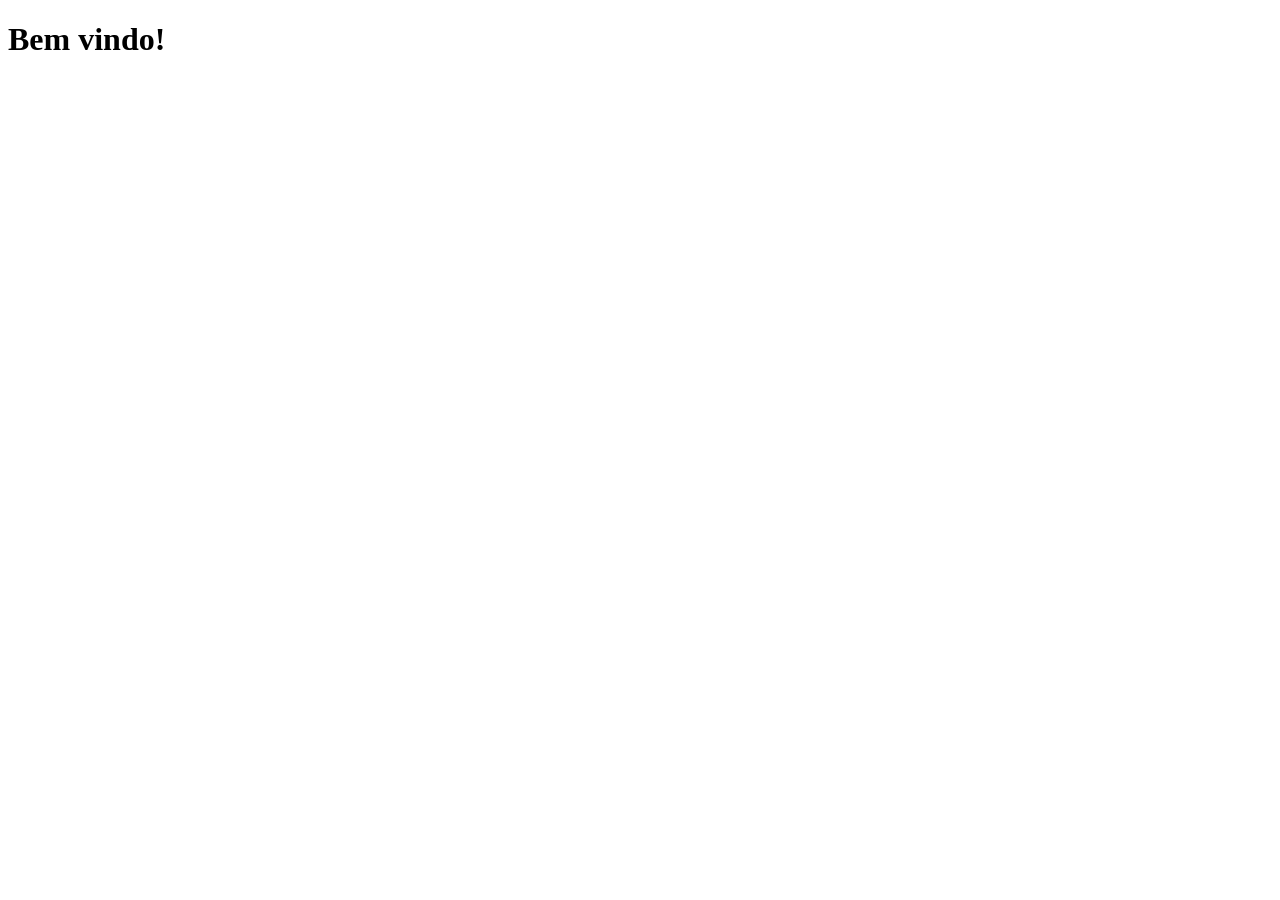
==== index.html @ 17c2cc46 "Criação do HTML básico." ====
<!DOCTYPE html>
<!-- Este é um doctype ou DTD, o que define o tipo de HTML a ser carregado na máquina do cliente, ele informa ao navegador qual conjunto de bibliotecas carregar para que todo a estrutura seja otmizada de forma rápida e segura.-->
<!-- Eu sou um comentário em HTML, eu sou ignorado pelo interpretador do navegador e não sou apresentado aos usuários. -->
<html lang="pt-br">
	<head>
		<meta charset="UTF-8">
		<title>Primeira Página</title>
	</head>
	<body>
		<h1>Bem vindo!</h1>
	</body>
</html>
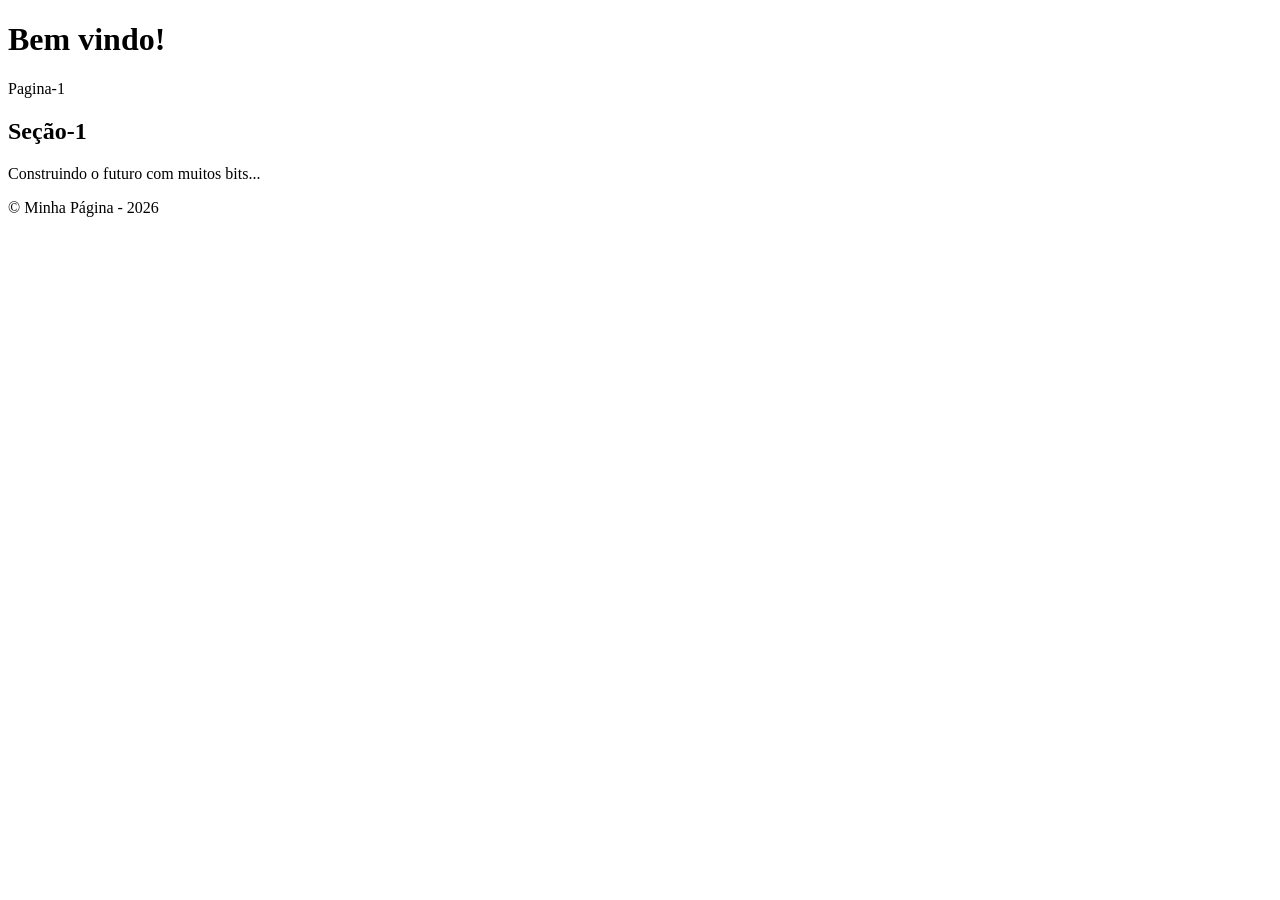
==== commit 9dd43f6b: "Reestruturando o inex.html para melhorar a semântica." ====
--- a/index.html
+++ b/index.html
@@ -7,6 +7,19 @@
 		<title>Primeira Página</title>
 	</head>
 	<body>
+		<header>
 		<h1>Bem vindo!</h1>
+		<nav>
+		   <a>Pagina-1</a>
+		</header>
+		<main>
+			<section>
+				<h2>Seção-1</h2>
+				<p>Construindo o futuro com muitos bits...</p>
+			</section>
+		</main>
+		<footer>
+			<p>&copy; Minha Página - 2026</p>
+		</footer>
 	</body>
 </html>
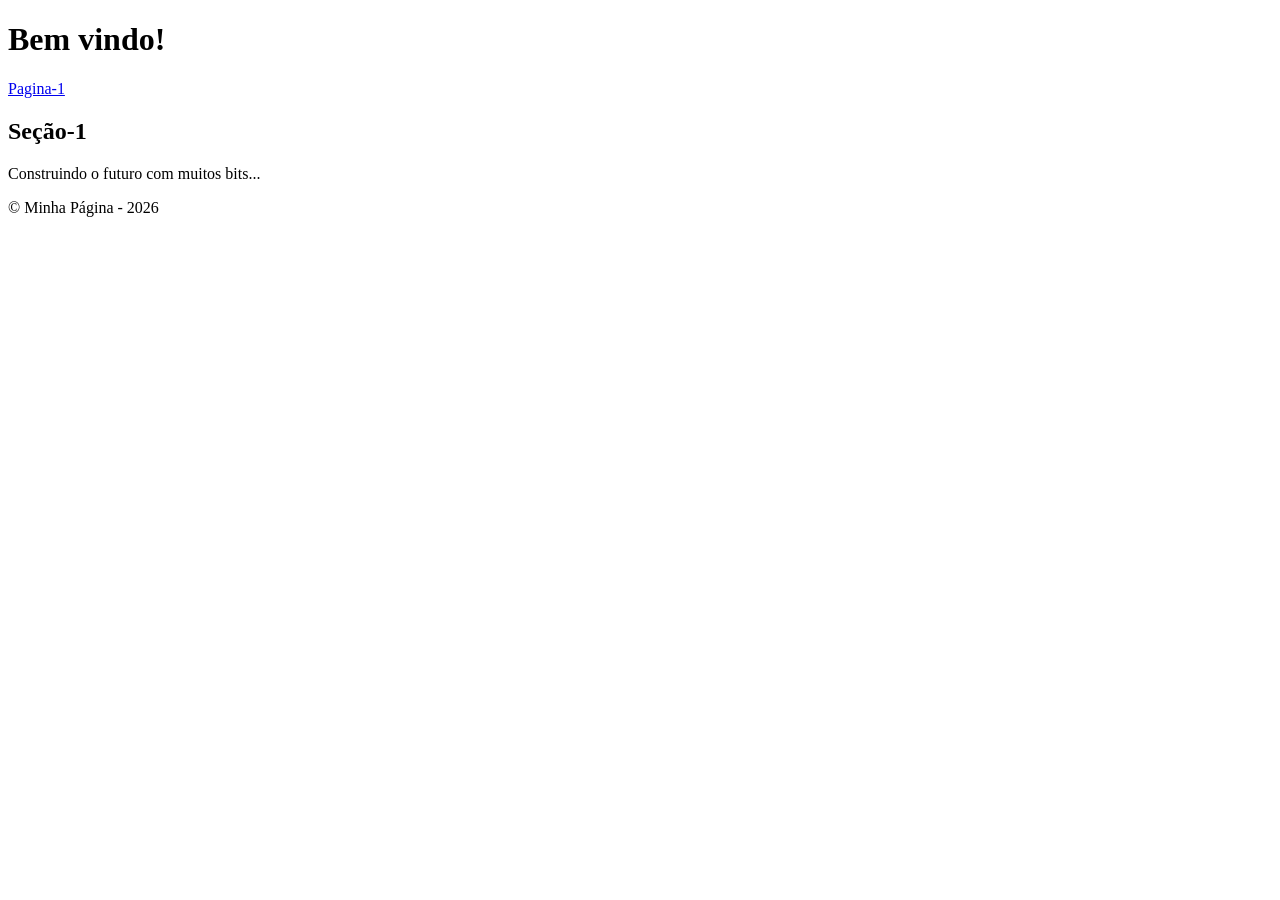
==== commit 27fa9821: "Criando hyperlinks entre paginas." ====
--- a/index.html
+++ b/index.html
@@ -10,7 +10,7 @@
 		<header>
 		<h1>Bem vindo!</h1>
 		<nav>
-		   <a>Pagina-1</a>
+		   <a href="./pagina1.html">Pagina-1</a>
 		</header>
 		<main>
 			<section>
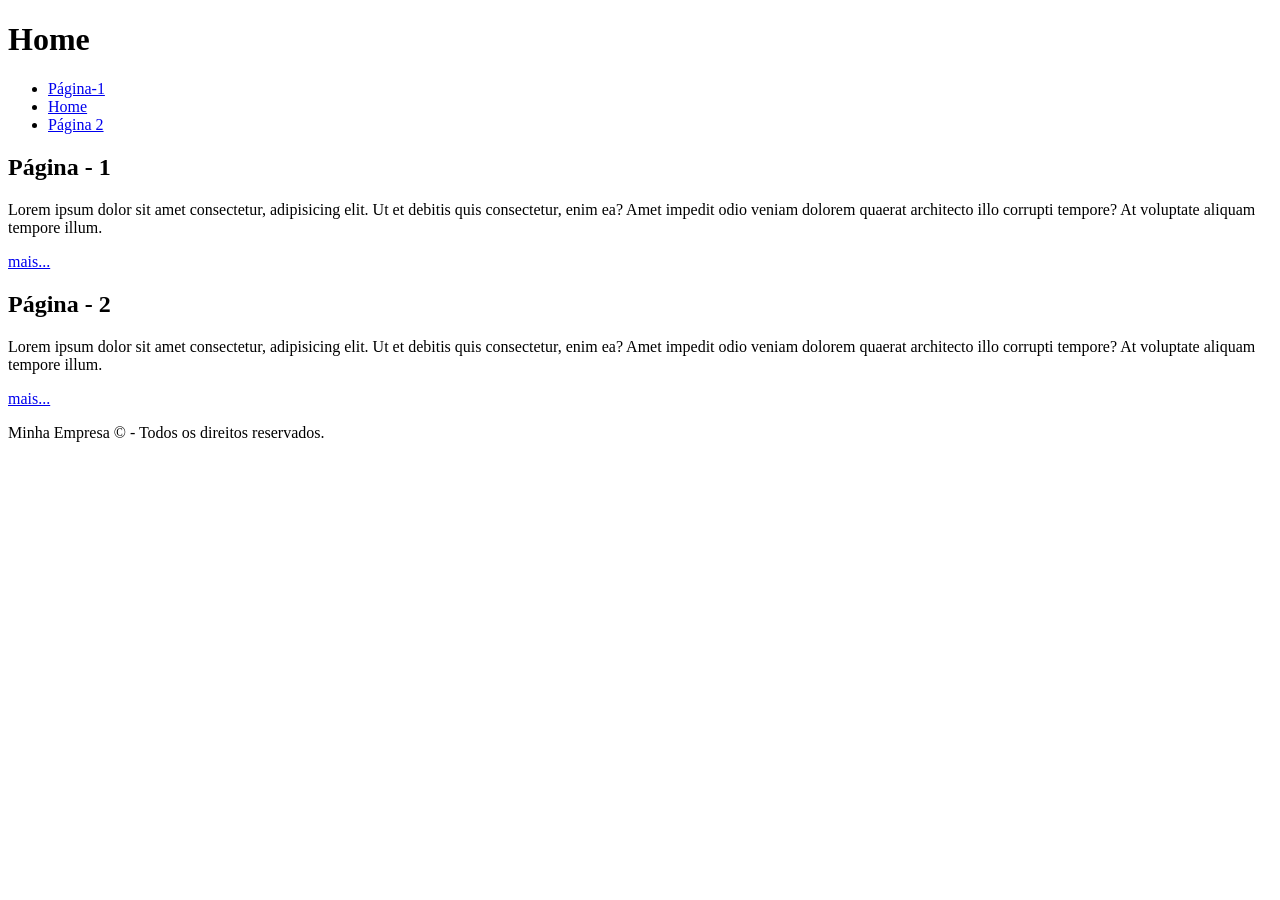
==== commit d534376d: "feat: identação paginas" ====
--- a/index.html
+++ b/index.html
@@ -1,25 +1,39 @@
 <!DOCTYPE html>
-<!-- Este é um doctype ou DTD, o que define o tipo de HTML a ser carregado na máquina do cliente, ele informa ao navegador qual conjunto de bibliotecas carregar para que todo a estrutura seja otmizada de forma rápida e segura.-->
-<!-- Eu sou um comentário em HTML, eu sou ignorado pelo interpretador do navegador e não sou apresentado aos usuários. -->
 <html lang="pt-br">
-	<head>
-		<meta charset="UTF-8">
-		<title>Primeira Página</title>
-	</head>
-	<body>
-		<header>
-		<h1>Bem vindo!</h1>
-		<nav>
-		   <a href="./pagina1.html">Pagina-1</a>
-		</header>
-		<main>
-			<section>
-				<h2>Seção-1</h2>
-				<p>Construindo o futuro com muitos bits...</p>
-			</section>
-		</main>
-		<footer>
-			<p>&copy; Minha Página - 2026</p>
-		</footer>
-	</body>
+ <head>
+  <meta charset="UTF-8">
+  <meta name="viewport" content="width=device-width, initial-scale=1.0">
+  <title>Página Inicial</title>
+ </head>
+ <body>
+  
+  <header>
+    <h1>Home</h1>
+    	<nav>
+    		<ul>
+        		<li> <a href="./pagina1.html">  Página-1  </a> </li>
+        		<li><a href="./index.html">Home</a></li>
+        		<li><a href="./paginas/pagina2.html">Página 2</a></li>
+   			</ul>
+   	</nav>
+  </header>
+
+  <main>
+   <section>
+    	<h2>Página - 1</h2>
+   			 <p>Lorem ipsum dolor sit amet consectetur, adipisicing elit. Ut et debitis quis consectetur, enim ea? Amet impedit odio veniam dolorem quaerat architecto illo corrupti tempore? At voluptate aliquam tempore illum.</p>
+    	<a href="./pagina1.html">mais...</a>
+	</section>
+    <section>
+    	<h2>Página - 2</h2>
+    		<p>Lorem ipsum dolor sit amet consectetur, adipisicing elit. Ut et debitis quis consectetur, enim ea? Amet impedit odio veniam dolorem quaerat architecto illo corrupti tempore? At voluptate aliquam tempore illum.</p>
+    	<a href="./paginas/pagina2.html">mais...</a>
+	</section>
+  </main>
+
+  <footer>
+   <p>Minha Empresa &copy; - Todos os direitos reservados.</p>
+  </footer>
+
+ </body>
 </html>
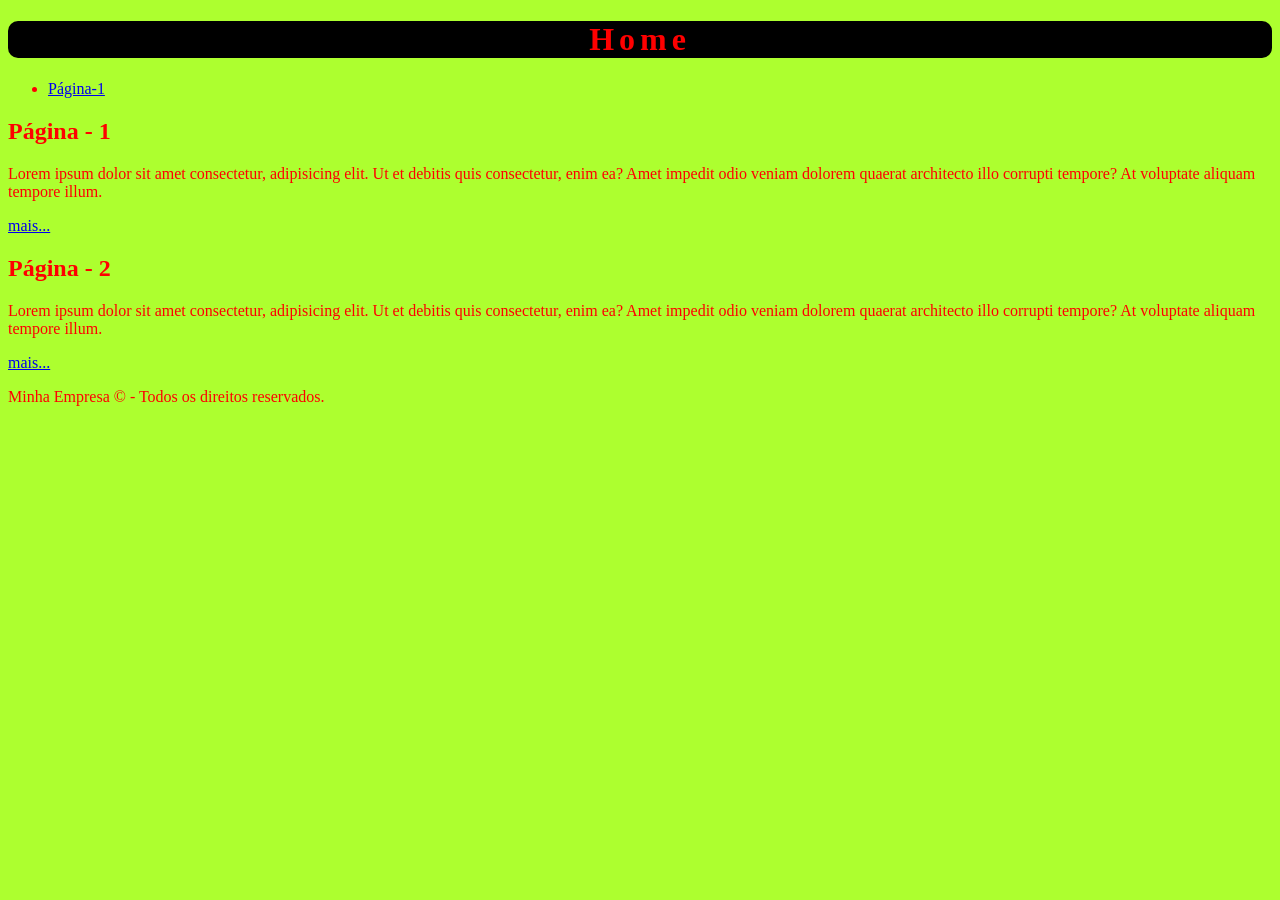
==== commit 9b0659ff: "feat: escrevendo o README" ====
--- a/index.html
+++ b/index.html
@@ -1,39 +1,37 @@
 <!DOCTYPE html>
 <html lang="pt-br">
- <head>
-  <meta charset="UTF-8">
-  <meta name="viewport" content="width=device-width, initial-scale=1.0">
-  <title>Página Inicial</title>
- </head>
- <body>
-  
-  <header>
-    <h1>Home</h1>
-    	<nav>
-    		<ul>
-        		<li> <a href="./pagina1.html">  Página-1  </a> </li>
-        		<li><a href="./index.html">Home</a></li>
-        		<li><a href="./paginas/pagina2.html">Página 2</a></li>
-   			</ul>
-   	</nav>
-  </header>
+	<head>
+		<meta charset="UTF-8">
+		<meta name="viewport" content="width=device-width, initial-scale=1.0">
+		<title>Página Inicial</title>
+	</head>
+	<body style="background-color: greenyellow;color:red;">
+		
+		<header>
+			<h1 style="text-align: center;background-color: black;border-radius: 10px;letter-spacing: 5px;">Home</h1>
+			<nav>
+				<ul>
+					<li> <a href="./pagina1.html">  Página-1  </a> </li>
+				</ul>
+			</nav>
+		</header>
 
-  <main>
-   <section>
-    	<h2>Página - 1</h2>
-   			 <p>Lorem ipsum dolor sit amet consectetur, adipisicing elit. Ut et debitis quis consectetur, enim ea? Amet impedit odio veniam dolorem quaerat architecto illo corrupti tempore? At voluptate aliquam tempore illum.</p>
-    	<a href="./pagina1.html">mais...</a>
-	</section>
-    <section>
-    	<h2>Página - 2</h2>
-    		<p>Lorem ipsum dolor sit amet consectetur, adipisicing elit. Ut et debitis quis consectetur, enim ea? Amet impedit odio veniam dolorem quaerat architecto illo corrupti tempore? At voluptate aliquam tempore illum.</p>
-    	<a href="./paginas/pagina2.html">mais...</a>
-	</section>
-  </main>
+		<main>
+			<section> 
+				<h2>Página - 1</h2>
+				<p>Lorem ipsum dolor sit amet consectetur, adipisicing elit. Ut et debitis quis consectetur, enim ea? Amet impedit odio veniam dolorem quaerat architecto illo corrupti tempore? At voluptate aliquam tempore illum.</p>
+				<a href="./pagina1.html">mais...</a>
+			</section>
+			<section>
+				<h2>Página - 2</h2>
+				<p>Lorem ipsum dolor sit amet consectetur, adipisicing elit. Ut et debitis quis consectetur, enim ea? Amet impedit odio veniam dolorem quaerat architecto illo corrupti tempore? At voluptate aliquam tempore illum.</p>
+				<a href="./paginas/pagina2.html">mais...</a>
+			</section>
+		</main>
 
-  <footer>
-   <p>Minha Empresa &copy; - Todos os direitos reservados.</p>
-  </footer>
+		<footer>
+			<p>Minha Empresa &copy; - Todos os direitos reservados.</p>
+		</footer>
 
- </body>
-</html>
+	</body>
+</html>
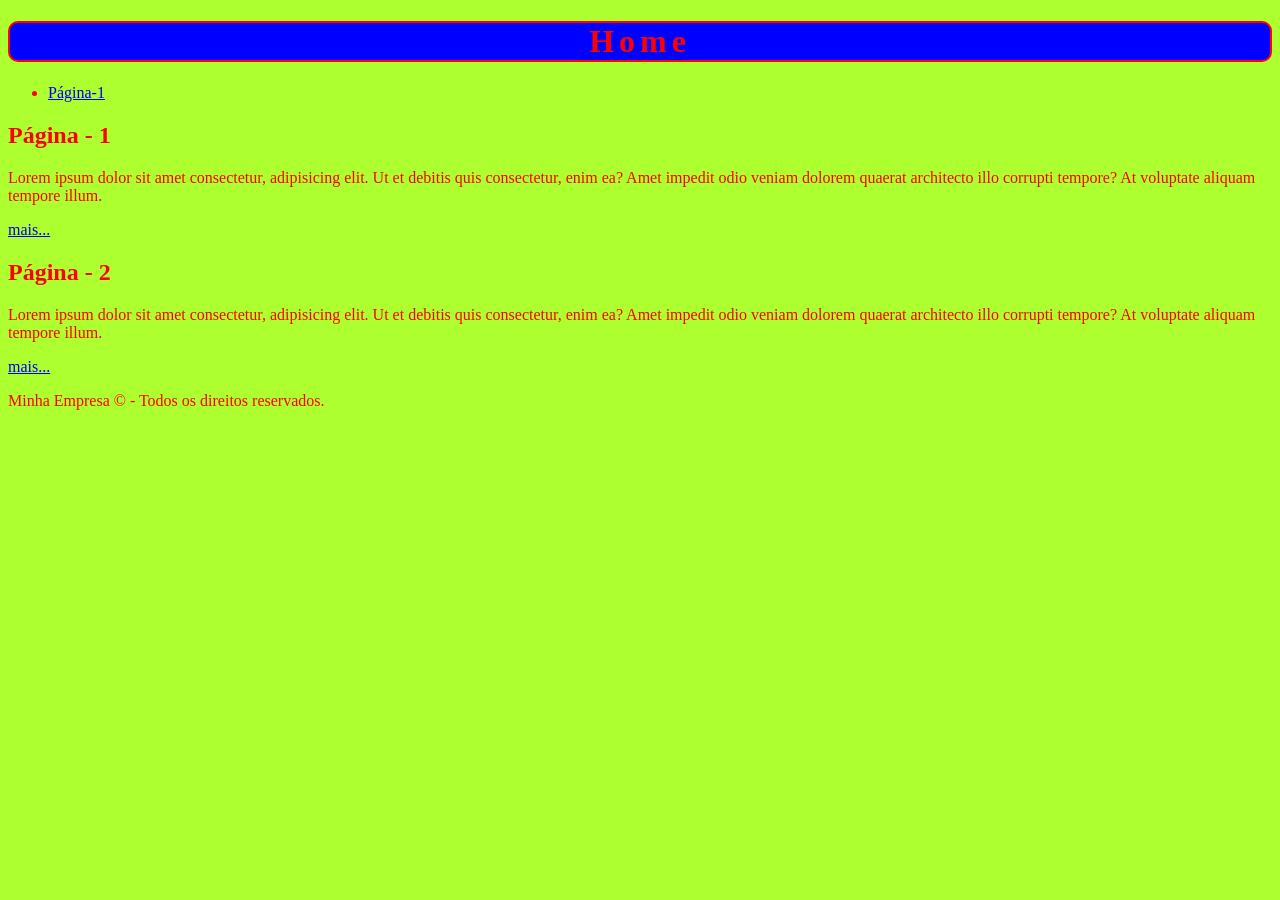
==== commit 7c2de04a: "feat: Limpando o projeto do css inlide e interno." ====
--- a/index.html
+++ b/index.html
@@ -4,6 +4,14 @@
 		<meta charset="UTF-8">
 		<meta name="viewport" content="width=device-width, initial-scale=1.0">
 		<title>Página Inicial</title>
+		
+		<style>
+			h1 {
+				border: 2px solid red;
+				background-color: blue !important;
+			}
+		</style>
+
 	</head>
 	<body style="background-color: greenyellow;color:red;">
 		
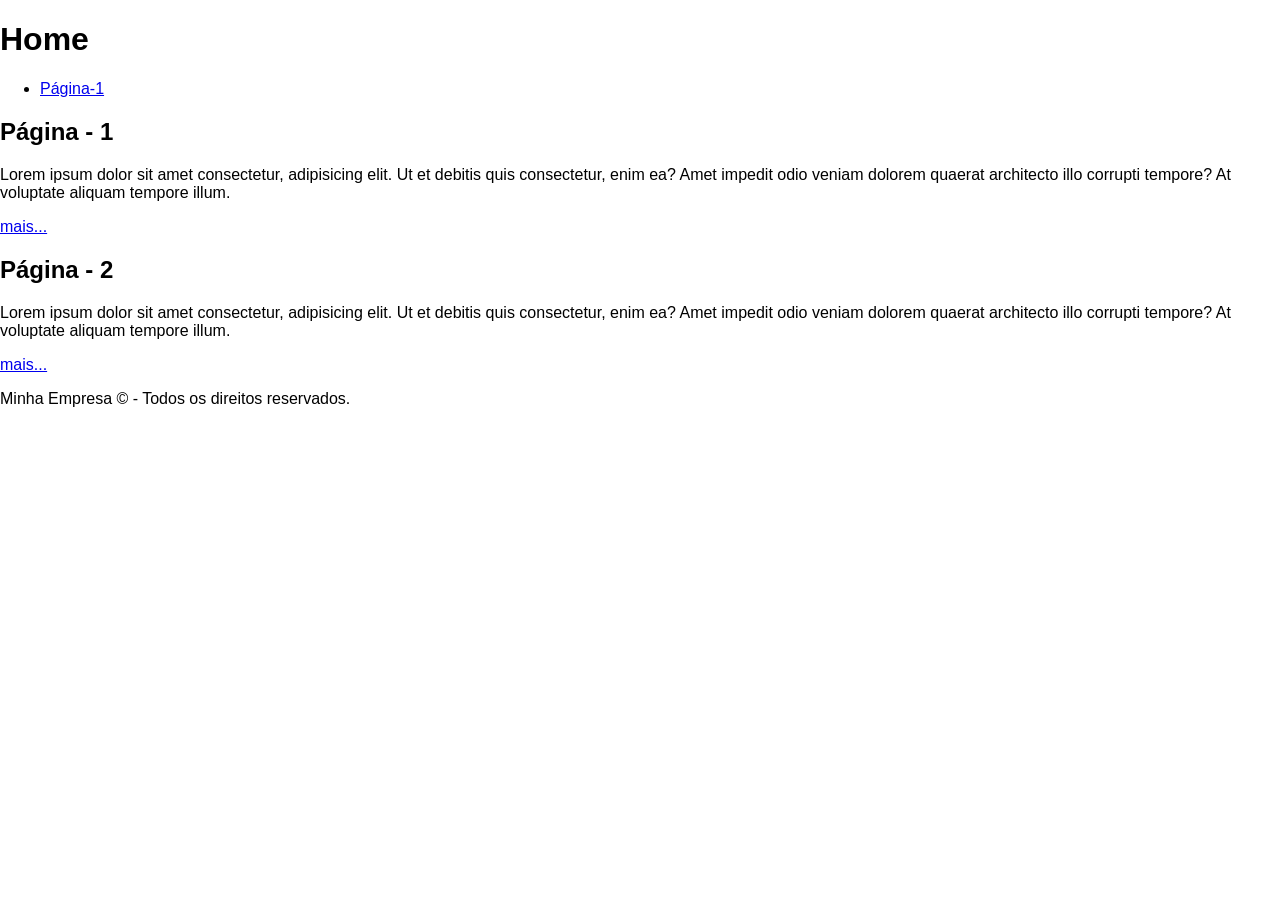
==== commit bb6298fb: "feat: ajustando css externo" ====
--- a/index.html
+++ b/index.html
@@ -4,22 +4,16 @@
 		<meta charset="UTF-8">
 		<meta name="viewport" content="width=device-width, initial-scale=1.0">
 		<title>Página Inicial</title>
-		
-		<style>
-			h1 {
-				border: 2px solid red;
-				background-color: blue !important;
-			}
-		</style>
 
+		<link rel="stylesheet" href="./css/style.css">
+	
 	</head>
-	<body style="background-color: greenyellow;color:red;">
-		
+	<body> 
 		<header>
-			<h1 style="text-align: center;background-color: black;border-radius: 10px;letter-spacing: 5px;">Home</h1>
+			<h1>Home</h1>
 			<nav>
 				<ul>
-					<li> <a href="./pagina1.html">  Página-1  </a> </li>
+					<li><a href="./pagina1.html">  Página-1  </a> </li>
 				</ul>
 			</nav>
 		</header>
--- a/css/style.css
+++ b/css/style.css
@@ -0,0 +1,6 @@
+
+body{
+    font-family: 'Segoe UI', Tahoma, Geneva, Verdana, sans-serif;
+    margin:0%;
+    font-size: 16px;
+}
